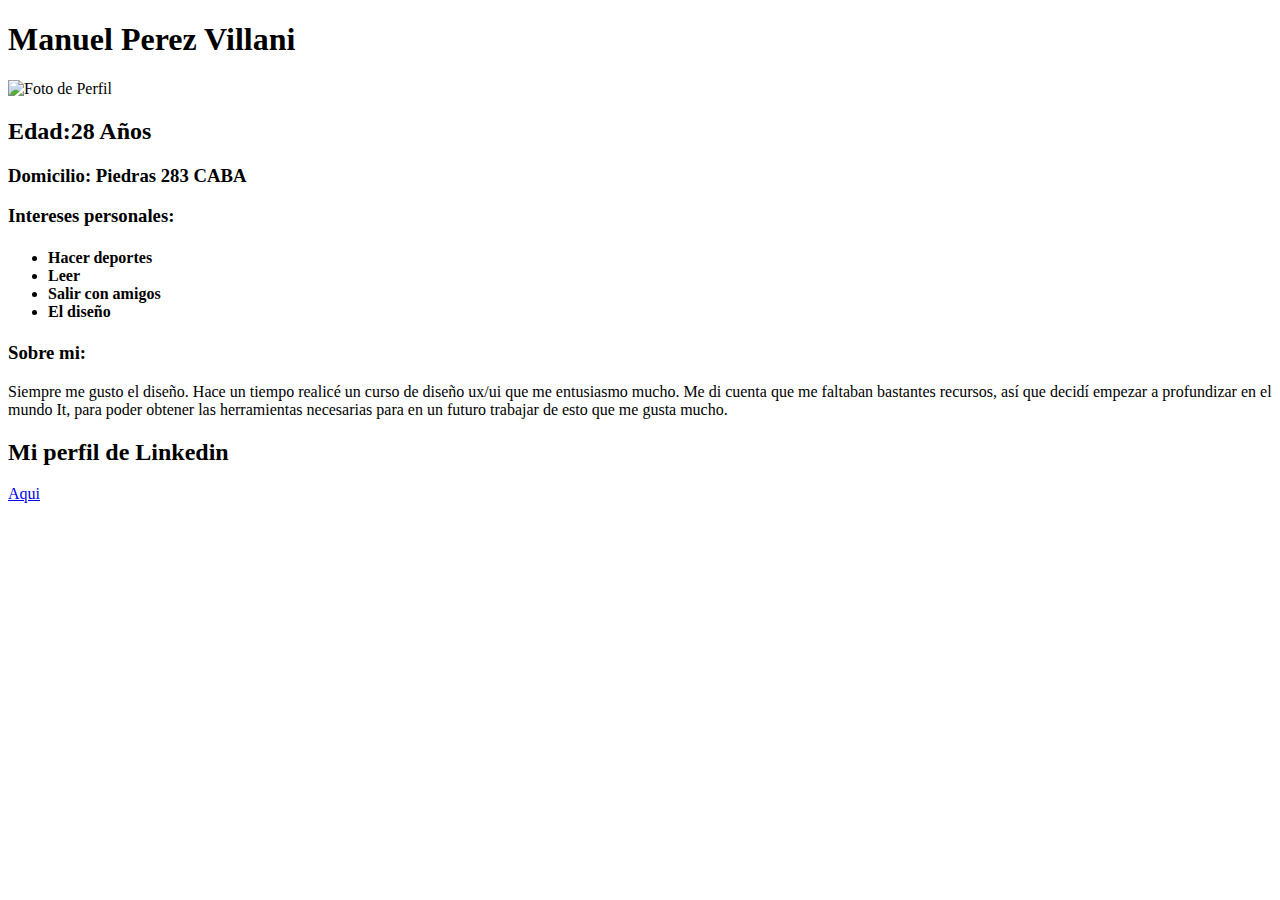
==== CV en HTML.html @ 1c5b8f50 "Cv en HTML" ====
<!DOCTYPE html>
<html lang="en">
<head>
    <meta charset="UTF-8">
    <meta name="viewport" content="width=device-width, initial-scale=1.0">
    <title>Document</title>
</head>
<body>
    <h1>Manuel Perez Villani</h1>
    <img src="WhatsApp Image 2023-06-20 at 14.45.06 (1).jpg" alt="Foto de Perfil">
    <h2>Edad:28 Años </h2>
    <p><h3>Domicilio: Piedras 283 CABA</h3> </p>
    <H3>Intereses personales:</H3>
    <h4>
        <ul><li>Hacer deportes</li>
            <li>Leer</li>
            <li>Salir con amigos</li>
            <li>El diseño</li>
    </Ul>

<h3>Sobre mi:</h3>
   <p>Siempre me gusto el diseño. Hace un tiempo realicé un curso de diseño ux/ui que me entusiasmo mucho. 
    Me di cuenta que me faltaban bastantes recursos, así que decidí empezar a profundizar en el mundo It, para poder obtener las herramientas necesarias para en un futuro trabajar de esto que me gusta mucho.</p> 
<H2>Mi perfil de Linkedin</H2>
<P><a href="https://www.linkedin.com/in/manuel-perez-villani-566931141/" target="_blank">Aqui</a></P>
</body>
</html>
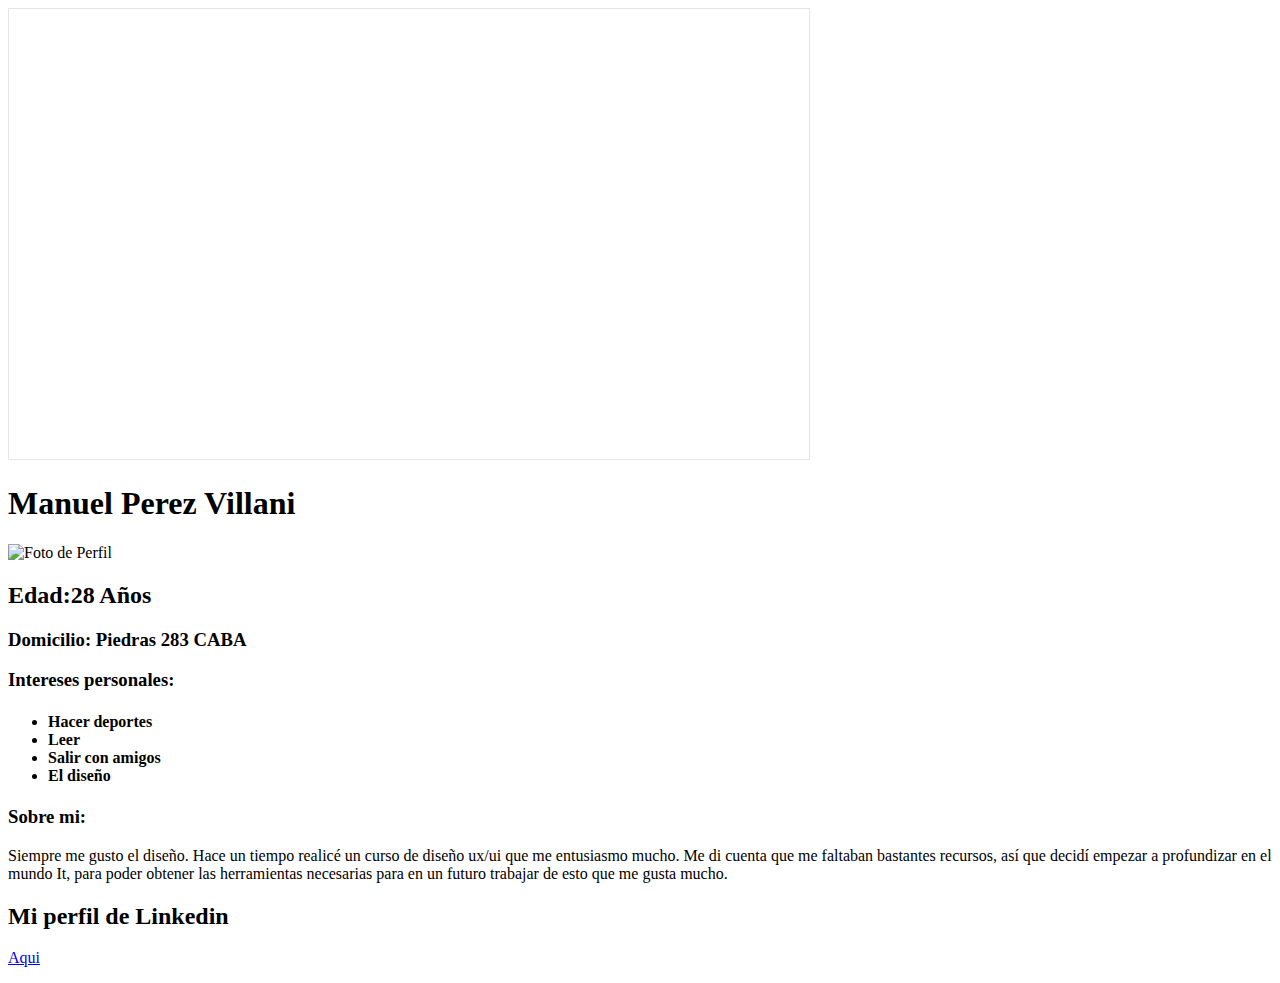
==== commit 3e93fde4: "Ejemplo con css" ====
--- a/CV en HTML.html
+++ b/CV en HTML.html
@@ -4,10 +4,11 @@
     <meta charset="UTF-8">
     <meta name="viewport" content="width=device-width, initial-scale=1.0">
     <title>Document</title>
+    <link rel="stylesheet" href="ejemplo.css">
 </head>
-<body>
+<body><iframe style="border: 1px solid rgba(0, 0, 0, 0.1);" width="800" height="450" src= "C:\Users\manuv\AppData\Local\Temp\Rar$DIa21488.31428\ejemplo04.css" allowfullscreen></iframe>
     <h1>Manuel Perez Villani</h1>
-    <img src="WhatsApp Image 2023-06-20 at 14.45.06 (1).jpg" alt="Foto de Perfil">
+    <img src="manu2.jpeg" alt="Foto de Perfil">
     <h2>Edad:28 Años </h2>
     <p><h3>Domicilio: Piedras 283 CABA</h3> </p>
     <H3>Intereses personales:</H3>
